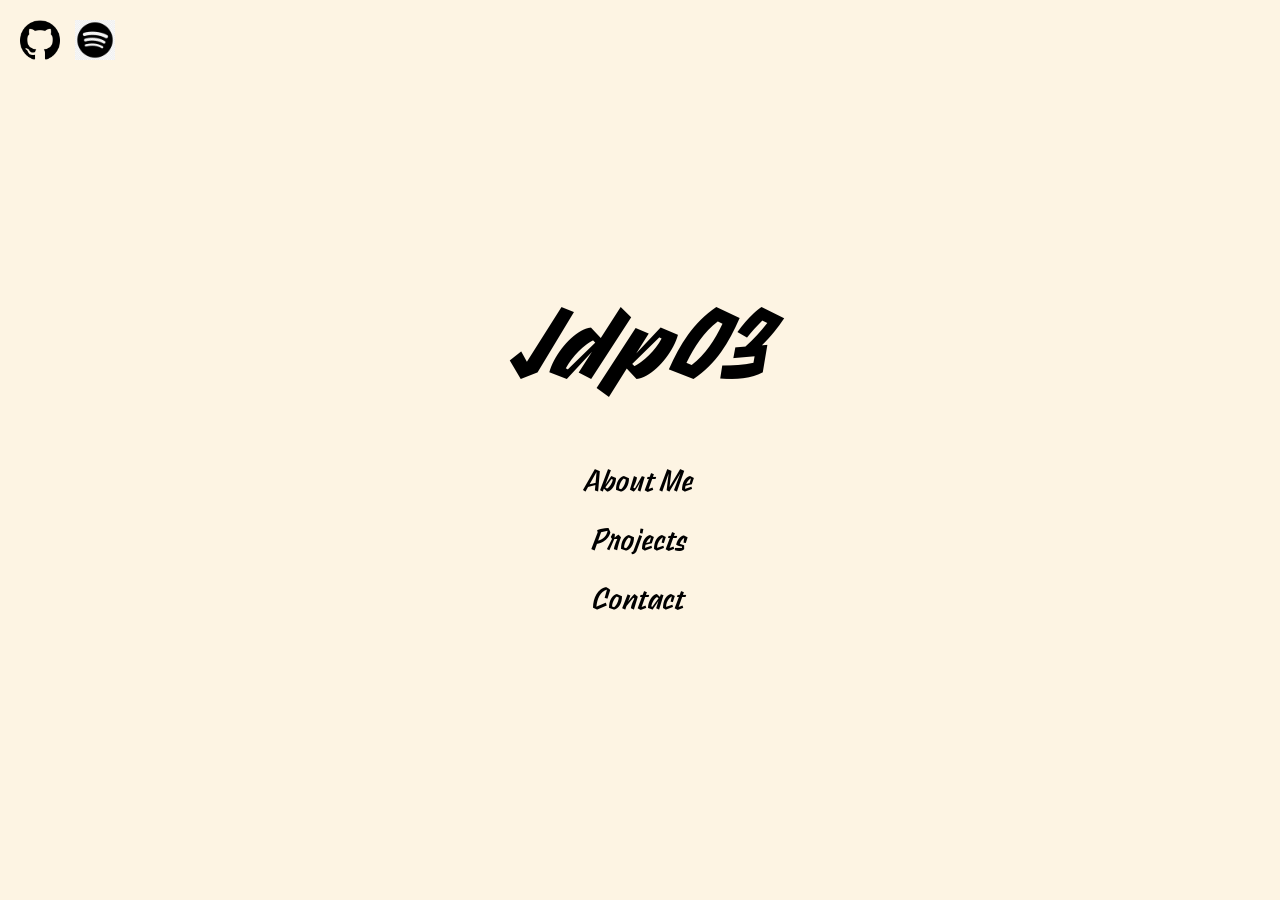
==== jdpWebsite/index.html @ 435e0cc4 "Add files via upload" ====
<!DOCTYPE html>
<html lang="en">
<head>
    <meta charset="UTF-8">
    <meta name="viewport" content="width=device-width, initial-scale=1.0">
    <title>Document</title>
</head>

<style>

@font-face {
    font-family: 'Sharpie';
    src: url('fonts/Sharpie-Variable.ttf') format('truetype');
}
    body /* the body */
     {
        background-color: #fdf4e3; /*  background */
        display: flex; 
        flex-direction: column; 
        align-items: center; /* Centers horizontally */
        justify-content: center; /* Centers ver */
        min-height: 100vh; 
        margin: 0;

    }
    p{
        font-family: 'Sharpie', sans-serif;
        margin: 10px 0;

    }
    .logo{
        font-size: 100px;
        font-weight: bold;
        text-align: center;
        margin-bottom: 20px;
    }
    .aboutLink{
        font-size: 30px;
        font-weight: normal;
        text-align: left;

    }
    .projectsLink{
        font-size: 30px;
        font-weight: normal;
        text-align: center;

    }
    .contactLink{
        font-size: 30px;
        font-weight: normal;
        text-align: right;
    }
    .starburst{
        width: 500px; /* size*/ 
        aspect-ratio: 1;
        background: #134686;
        clip-path: polygon(0 0,100% 0,100% 100%,0 100%,0 0,calc(78.98% - 11.59px) calc(57.76% - 3.11px),calc(100% - 20px) calc(50% - 0px),calc(78.98% - 11.59px) calc(42.24% - -3.11px),calc(93.3% - 17.32px) calc(25% - -10px),calc(71.21% - 8.49px) calc(28.79% - -8.49px),calc(75% - 10px) calc(6.7% - -17.32px),calc(57.76% - 3.11px) calc(21.02% - -11.59px),calc(50% - 0px) calc(0% - -20px),calc(42.24% - -3.11px) calc(21.02% - -11.59px),calc(25% - -10px) calc(6.7% - -17.32px),calc(28.79% - -8.49px) calc(28.79% - -8.49px),calc(6.7% - -17.32px) calc(25% - -10px),calc(21.02% - -11.59px) calc(42.24% - -3.11px),calc(0% - -20px) calc(50% - 0px),calc(21.02% - -11.59px) calc(57.76% - 3.11px),calc(6.7% - -17.32px) calc(75% - 10px),calc(28.79% - -8.49px) calc(71.21% - 8.49px),calc(25% - -10px) calc(93.3% - 17.32px),calc(42.24% - -3.11px) calc(78.98% - 11.59px),calc(50% - 0px) calc(100% - 20px),calc(57.76% - 3.11px) calc(78.98% - 11.59px),calc(75% - 10px) calc(93.3% - 17.32px),calc(71.21% - 8.49px) calc(71.21% - 8.49px),calc(93.3% - 17.32px) calc(75% - 10px),calc(78.98% - 11.59px) calc(57.76% - 3.11px),calc(100% - 20px) calc(50% - 0px),calc(78.98% - 11.59px) calc(57.76% - 3.11px));

    }
   .logo-container{
    position: absolute;
    top: 20px;
    left: 20px;
    display: flex;
    gap: 15px;
   }
   img{
    width: 40px;
    height: auto;
   }
</style>
<body>
    <div class="logo-container">
        <a href="https://github.com/janette03" target="_blank">
        <img src="logos/github.png" alt="github logo">
        </a>
        <a href="https://open.spotify.com/user/janettecx?si=f64318dc1fb24d2a" target="_blank">
            <img src="logos/spotifylogo.png" alt="spoify logo">
        </a>
       

    </div>
    
    <p class ="logo"> <em>Jdp03</em><p>
    <p class="aboutLink">About Me</p>
    <p class="projectsLink">Projects</p>
    <p class="contactLink">Contact</p>

    
</body>
</html>
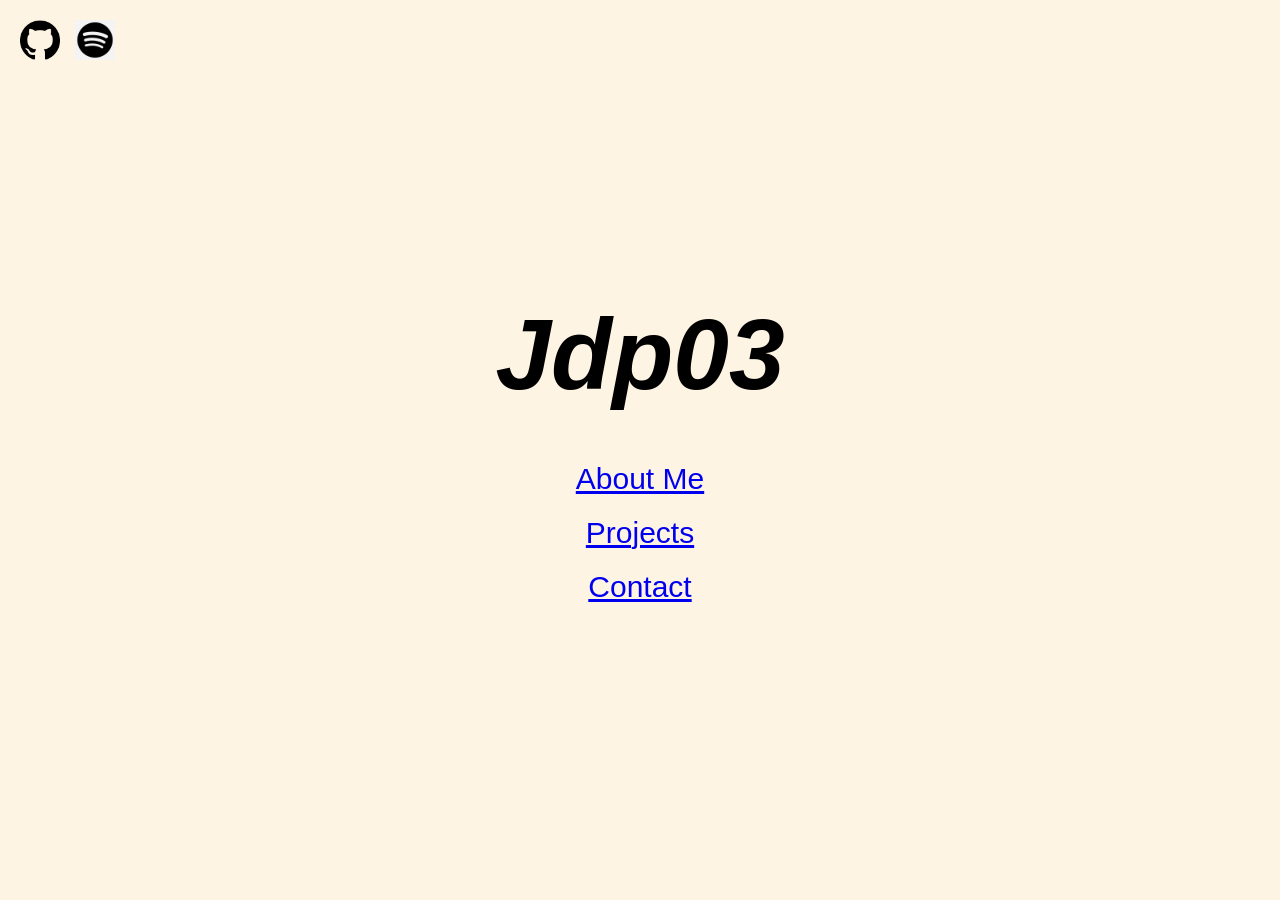
==== commit 62151211: "Add files via upload" ====
--- a/jdpWebsite/index.html
+++ b/jdpWebsite/index.html
@@ -1,92 +1,101 @@
-<!DOCTYPE html>
-<html lang="en">
-<head>
-    <meta charset="UTF-8">
-    <meta name="viewport" content="width=device-width, initial-scale=1.0">
-    <title>Document</title>
-</head>
-
-<style>
-
-@font-face {
-    font-family: 'Sharpie';
-    src: url('fonts/Sharpie-Variable.ttf') format('truetype');
-}
-    body /* the body */
-     {
-        background-color: #fdf4e3; /*  background */
-        display: flex; 
-        flex-direction: column; 
-        align-items: center; /* Centers horizontally */
-        justify-content: center; /* Centers ver */
-        min-height: 100vh; 
-        margin: 0;
-
-    }
-    p{
-        font-family: 'Sharpie', sans-serif;
-        margin: 10px 0;
-
-    }
-    .logo{
-        font-size: 100px;
-        font-weight: bold;
-        text-align: center;
-        margin-bottom: 20px;
-    }
-    .aboutLink{
-        font-size: 30px;
-        font-weight: normal;
-        text-align: left;
-
-    }
-    .projectsLink{
-        font-size: 30px;
-        font-weight: normal;
-        text-align: center;
-
-    }
-    .contactLink{
-        font-size: 30px;
-        font-weight: normal;
-        text-align: right;
-    }
-    .starburst{
-        width: 500px; /* size*/ 
-        aspect-ratio: 1;
-        background: #134686;
-        clip-path: polygon(0 0,100% 0,100% 100%,0 100%,0 0,calc(78.98% - 11.59px) calc(57.76% - 3.11px),calc(100% - 20px) calc(50% - 0px),calc(78.98% - 11.59px) calc(42.24% - -3.11px),calc(93.3% - 17.32px) calc(25% - -10px),calc(71.21% - 8.49px) calc(28.79% - -8.49px),calc(75% - 10px) calc(6.7% - -17.32px),calc(57.76% - 3.11px) calc(21.02% - -11.59px),calc(50% - 0px) calc(0% - -20px),calc(42.24% - -3.11px) calc(21.02% - -11.59px),calc(25% - -10px) calc(6.7% - -17.32px),calc(28.79% - -8.49px) calc(28.79% - -8.49px),calc(6.7% - -17.32px) calc(25% - -10px),calc(21.02% - -11.59px) calc(42.24% - -3.11px),calc(0% - -20px) calc(50% - 0px),calc(21.02% - -11.59px) calc(57.76% - 3.11px),calc(6.7% - -17.32px) calc(75% - 10px),calc(28.79% - -8.49px) calc(71.21% - 8.49px),calc(25% - -10px) calc(93.3% - 17.32px),calc(42.24% - -3.11px) calc(78.98% - 11.59px),calc(50% - 0px) calc(100% - 20px),calc(57.76% - 3.11px) calc(78.98% - 11.59px),calc(75% - 10px) calc(93.3% - 17.32px),calc(71.21% - 8.49px) calc(71.21% - 8.49px),calc(93.3% - 17.32px) calc(75% - 10px),calc(78.98% - 11.59px) calc(57.76% - 3.11px),calc(100% - 20px) calc(50% - 0px),calc(78.98% - 11.59px) calc(57.76% - 3.11px));
-
-    }
-   .logo-container{
-    position: absolute;
-    top: 20px;
-    left: 20px;
-    display: flex;
-    gap: 15px;
-   }
-   img{
-    width: 40px;
-    height: auto;
-   }
-</style>
-<body>
-    <div class="logo-container">
-        <a href="https://github.com/janette03" target="_blank">
-        <img src="logos/github.png" alt="github logo">
-        </a>
-        <a href="https://open.spotify.com/user/janettecx?si=f64318dc1fb24d2a" target="_blank">
-            <img src="logos/spotifylogo.png" alt="spoify logo">
-        </a>
-       
-
-    </div>
-    
-    <p class ="logo"> <em>Jdp03</em><p>
-    <p class="aboutLink">About Me</p>
-    <p class="projectsLink">Projects</p>
-    <p class="contactLink">Contact</p>
-
-    
-</body>
-</html>+<!DOCTYPE html>
+<html lang="en">
+<head>
+    <meta charset="UTF-8">
+    <meta name="viewport" content="width=device-width, initial-scale=1.0">
+    <title>Jdp</title>
+</head>
+
+<style>
+@font-face {
+  font-family: 'Comico-Regular';
+  src: url('../fonts/Comico-Regular.woff2') format('woff2'),
+       url('../fonts/Comico-Regular.woff') format('woff'),
+       url('../fonts/Comico-Regular.ttf') format('truetype');
+  font-weight: 400;
+  font-display: swap;
+  font-style: normal;
+}
+    body /* the body */
+     {
+        background-color: #fdf4e3; /*  background */
+        display: flex; 
+        flex-direction: column; 
+        align-items: center; /* Centers horizontally */
+        justify-content: center; /* Centers ver */
+        min-height: 100vh; 
+        margin: 0;
+
+    }
+    p{
+        font-family: 'Comico-Regular', sans-serif;
+        margin: 10px 0;
+
+    }
+    .logo{
+        font-size: 100px;
+        font-weight: bold;
+        text-align: center;
+        margin-bottom: 20px;
+    }
+    .aboutLink{
+        font-size: 30px;
+        font-weight: normal;
+        text-align: left;
+
+    }
+    .projectsLink{
+        font-size: 30px;
+        font-weight: normal;
+        text-align: center;
+
+    }
+    .contactLink{
+        font-size: 30px;
+        font-weight: normal;
+        text-align: right;
+    }
+    .starburst{
+        width: 500px; /* size*/ 
+        aspect-ratio: 1;
+        background: #134686;
+        clip-path: polygon(0 0,100% 0,100% 100%,0 100%,0 0,calc(78.98% - 11.59px) calc(57.76% - 3.11px),calc(100% - 20px) calc(50% - 0px),calc(78.98% - 11.59px) calc(42.24% - -3.11px),calc(93.3% - 17.32px) calc(25% - -10px),calc(71.21% - 8.49px) calc(28.79% - -8.49px),calc(75% - 10px) calc(6.7% - -17.32px),calc(57.76% - 3.11px) calc(21.02% - -11.59px),calc(50% - 0px) calc(0% - -20px),calc(42.24% - -3.11px) calc(21.02% - -11.59px),calc(25% - -10px) calc(6.7% - -17.32px),calc(28.79% - -8.49px) calc(28.79% - -8.49px),calc(6.7% - -17.32px) calc(25% - -10px),calc(21.02% - -11.59px) calc(42.24% - -3.11px),calc(0% - -20px) calc(50% - 0px),calc(21.02% - -11.59px) calc(57.76% - 3.11px),calc(6.7% - -17.32px) calc(75% - 10px),calc(28.79% - -8.49px) calc(71.21% - 8.49px),calc(25% - -10px) calc(93.3% - 17.32px),calc(42.24% - -3.11px) calc(78.98% - 11.59px),calc(50% - 0px) calc(100% - 20px),calc(57.76% - 3.11px) calc(78.98% - 11.59px),calc(75% - 10px) calc(93.3% - 17.32px),calc(71.21% - 8.49px) calc(71.21% - 8.49px),calc(93.3% - 17.32px) calc(75% - 10px),calc(78.98% - 11.59px) calc(57.76% - 3.11px),calc(100% - 20px) calc(50% - 0px),calc(78.98% - 11.59px) calc(57.76% - 3.11px));
+
+    }
+   .logo-container{
+    position: absolute;
+    top: 20px;
+    left: 20px;
+    display: flex;
+    gap: 15px;
+   }
+   img{
+    width: 40px;
+    height: auto;
+   }
+</style>
+<body>
+    <div class="logo-container">
+        <a href="https://github.com/janette03" target="_blank">
+        <img src="logos/github.png" alt="github logo">
+        </a>
+        <a href="https://open.spotify.com/user/janettecx?si=f64318dc1fb24d2a" target="_blank">
+            <img src="logos/spotifylogo.png" alt="spoify logo">
+        </a>
+    </div>
+    
+    <p class ="logo"> <em>Jdp03</em><p>
+
+     <p class="aboutLink">
+      <a href="tabs/AboutMe.html"> About Me </a>
+      </p>
+
+
+    <p class="projectsLink"><a href="tabs/projects.html"> Projects </a>
+    </p>
+    <p class="contactLink">
+        <a href="tabs/Contact.html"> Contact </a>
+    </p>
+    
+</body>
+</html>
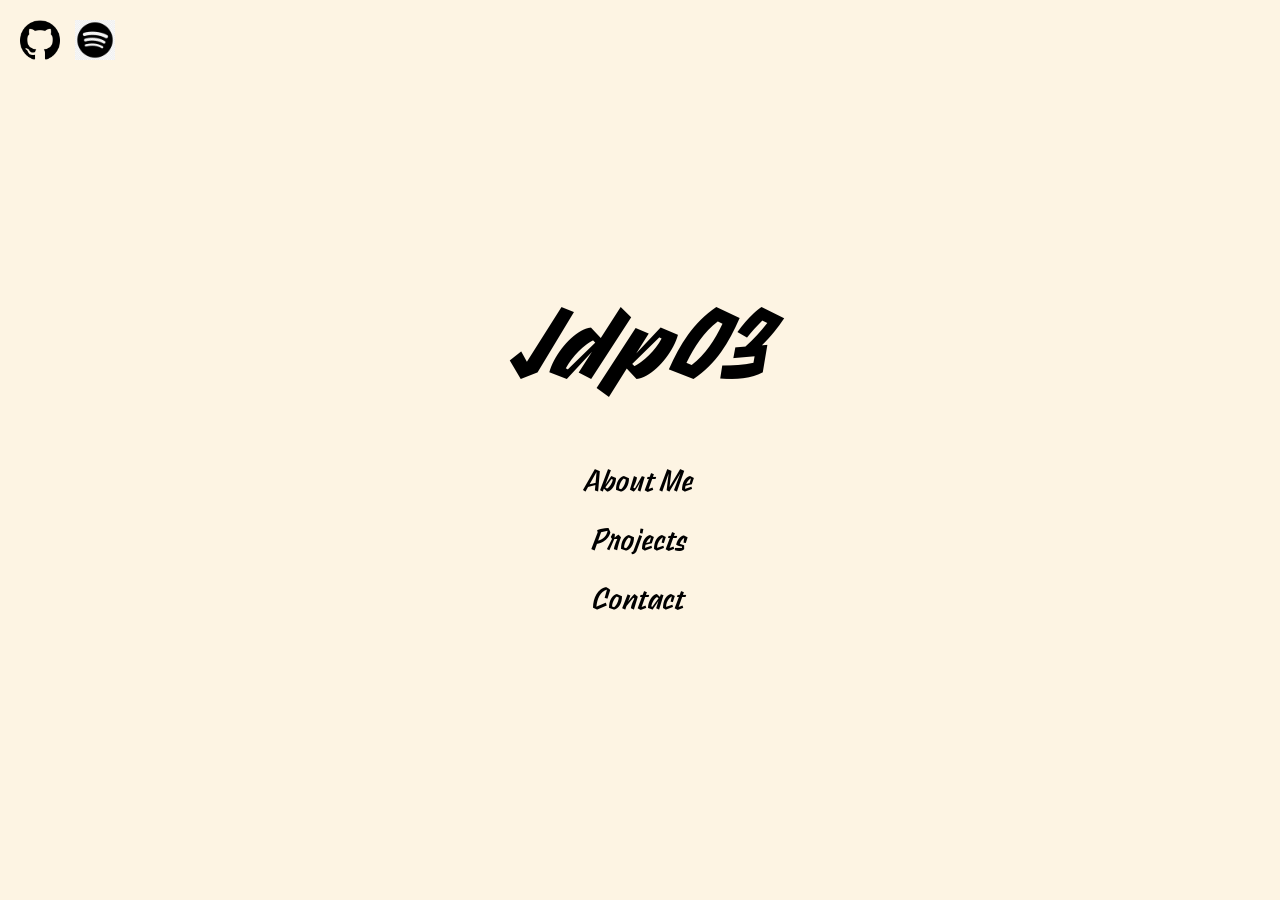
==== commit 20b24a36: "Add files via upload" ====
--- a/jdpWebsite/index.html
+++ b/jdpWebsite/index.html
@@ -1,101 +1,92 @@
-<!DOCTYPE html>
-<html lang="en">
-<head>
-    <meta charset="UTF-8">
-    <meta name="viewport" content="width=device-width, initial-scale=1.0">
-    <title>Jdp</title>
-</head>
-
-<style>
-@font-face {
-  font-family: 'Comico-Regular';
-  src: url('../fonts/Comico-Regular.woff2') format('woff2'),
-       url('../fonts/Comico-Regular.woff') format('woff'),
-       url('../fonts/Comico-Regular.ttf') format('truetype');
-  font-weight: 400;
-  font-display: swap;
-  font-style: normal;
-}
-    body /* the body */
-     {
-        background-color: #fdf4e3; /*  background */
-        display: flex; 
-        flex-direction: column; 
-        align-items: center; /* Centers horizontally */
-        justify-content: center; /* Centers ver */
-        min-height: 100vh; 
-        margin: 0;
-
-    }
-    p{
-        font-family: 'Comico-Regular', sans-serif;
-        margin: 10px 0;
-
-    }
-    .logo{
-        font-size: 100px;
-        font-weight: bold;
-        text-align: center;
-        margin-bottom: 20px;
-    }
-    .aboutLink{
-        font-size: 30px;
-        font-weight: normal;
-        text-align: left;
-
-    }
-    .projectsLink{
-        font-size: 30px;
-        font-weight: normal;
-        text-align: center;
-
-    }
-    .contactLink{
-        font-size: 30px;
-        font-weight: normal;
-        text-align: right;
-    }
-    .starburst{
-        width: 500px; /* size*/ 
-        aspect-ratio: 1;
-        background: #134686;
-        clip-path: polygon(0 0,100% 0,100% 100%,0 100%,0 0,calc(78.98% - 11.59px) calc(57.76% - 3.11px),calc(100% - 20px) calc(50% - 0px),calc(78.98% - 11.59px) calc(42.24% - -3.11px),calc(93.3% - 17.32px) calc(25% - -10px),calc(71.21% - 8.49px) calc(28.79% - -8.49px),calc(75% - 10px) calc(6.7% - -17.32px),calc(57.76% - 3.11px) calc(21.02% - -11.59px),calc(50% - 0px) calc(0% - -20px),calc(42.24% - -3.11px) calc(21.02% - -11.59px),calc(25% - -10px) calc(6.7% - -17.32px),calc(28.79% - -8.49px) calc(28.79% - -8.49px),calc(6.7% - -17.32px) calc(25% - -10px),calc(21.02% - -11.59px) calc(42.24% - -3.11px),calc(0% - -20px) calc(50% - 0px),calc(21.02% - -11.59px) calc(57.76% - 3.11px),calc(6.7% - -17.32px) calc(75% - 10px),calc(28.79% - -8.49px) calc(71.21% - 8.49px),calc(25% - -10px) calc(93.3% - 17.32px),calc(42.24% - -3.11px) calc(78.98% - 11.59px),calc(50% - 0px) calc(100% - 20px),calc(57.76% - 3.11px) calc(78.98% - 11.59px),calc(75% - 10px) calc(93.3% - 17.32px),calc(71.21% - 8.49px) calc(71.21% - 8.49px),calc(93.3% - 17.32px) calc(75% - 10px),calc(78.98% - 11.59px) calc(57.76% - 3.11px),calc(100% - 20px) calc(50% - 0px),calc(78.98% - 11.59px) calc(57.76% - 3.11px));
-
-    }
-   .logo-container{
-    position: absolute;
-    top: 20px;
-    left: 20px;
-    display: flex;
-    gap: 15px;
-   }
-   img{
-    width: 40px;
-    height: auto;
-   }
-</style>
-<body>
-    <div class="logo-container">
-        <a href="https://github.com/janette03" target="_blank">
-        <img src="logos/github.png" alt="github logo">
-        </a>
-        <a href="https://open.spotify.com/user/janettecx?si=f64318dc1fb24d2a" target="_blank">
-            <img src="logos/spotifylogo.png" alt="spoify logo">
-        </a>
-    </div>
-    
-    <p class ="logo"> <em>Jdp03</em><p>
-
-     <p class="aboutLink">
-      <a href="tabs/AboutMe.html"> About Me </a>
-      </p>
-
-
-    <p class="projectsLink"><a href="tabs/projects.html"> Projects </a>
-    </p>
-    <p class="contactLink">
-        <a href="tabs/Contact.html"> Contact </a>
-    </p>
-    
-</body>
-</html>
+<!DOCTYPE html>
+<html lang="en">
+<head>
+    <meta charset="UTF-8">
+    <meta name="viewport" content="width=device-width, initial-scale=1.0">
+    <title>Document</title>
+</head>
+
+<style>
+
+@font-face {
+    font-family: 'Sharpie';
+    src: url('fonts/Sharpie-Variable.ttf') format('truetype-variations'), url('fonts/Sharpie-Variable.ttf') format('truetype');
+}
+    body /* the body */
+     {
+        background-color: #fdf4e3; /*  background */
+        display: flex; 
+        flex-direction: column; 
+        align-items: center; /* Centers horizontally */
+        justify-content: center; /* Centers ver */
+        min-height: 100vh; 
+        margin: 0;
+
+    }
+    p{
+        font-family: 'Sharpie', sans-serif;
+        margin: 10px 0;
+
+    }
+    .logo{
+        font-size: 100px;
+        font-weight: bold;
+        text-align: center;
+        margin-bottom: 20px;
+    }
+    .aboutLink{
+        font-size: 30px;
+        font-weight: normal;
+        text-align: left;
+
+    }
+    .projectsLink{
+        font-size: 30px;
+        font-weight: normal;
+        text-align: center;
+
+    }
+    .contactLink{
+        font-size: 30px;
+        font-weight: normal;
+        text-align: right;
+    }
+    .starburst{
+        width: 500px; /* size*/ 
+        aspect-ratio: 1;
+        background: #134686;
+        clip-path: polygon(0 0,100% 0,100% 100%,0 100%,0 0,calc(78.98% - 11.59px) calc(57.76% - 3.11px),calc(100% - 20px) calc(50% - 0px),calc(78.98% - 11.59px) calc(42.24% - -3.11px),calc(93.3% - 17.32px) calc(25% - -10px),calc(71.21% - 8.49px) calc(28.79% - -8.49px),calc(75% - 10px) calc(6.7% - -17.32px),calc(57.76% - 3.11px) calc(21.02% - -11.59px),calc(50% - 0px) calc(0% - -20px),calc(42.24% - -3.11px) calc(21.02% - -11.59px),calc(25% - -10px) calc(6.7% - -17.32px),calc(28.79% - -8.49px) calc(28.79% - -8.49px),calc(6.7% - -17.32px) calc(25% - -10px),calc(21.02% - -11.59px) calc(42.24% - -3.11px),calc(0% - -20px) calc(50% - 0px),calc(21.02% - -11.59px) calc(57.76% - 3.11px),calc(6.7% - -17.32px) calc(75% - 10px),calc(28.79% - -8.49px) calc(71.21% - 8.49px),calc(25% - -10px) calc(93.3% - 17.32px),calc(42.24% - -3.11px) calc(78.98% - 11.59px),calc(50% - 0px) calc(100% - 20px),calc(57.76% - 3.11px) calc(78.98% - 11.59px),calc(75% - 10px) calc(93.3% - 17.32px),calc(71.21% - 8.49px) calc(71.21% - 8.49px),calc(93.3% - 17.32px) calc(75% - 10px),calc(78.98% - 11.59px) calc(57.76% - 3.11px),calc(100% - 20px) calc(50% - 0px),calc(78.98% - 11.59px) calc(57.76% - 3.11px));
+
+    }
+   .logo-container{
+    position: absolute;
+    top: 20px;
+    left: 20px;
+    display: flex;
+    gap: 15px;
+   }
+   img{
+    width: 40px;
+    height: auto;
+   }
+</style>
+<body>
+    <div class="logo-container">
+        <a href="https://github.com/janette03" target="_blank">
+        <img src="logos/github.png" alt="github logo">
+        </a>
+        <a href="https://open.spotify.com/user/janettecx?si=f64318dc1fb24d2a" target="_blank">
+            <img src="logos/spotifylogo.png" alt="spoify logo">
+        </a>
+       
+
+    </div>
+    
+    <p class ="logo"> <em>Jdp03</em><p>
+    <p class="aboutLink">About Me</p>
+    <p class="projectsLink">Projects</p>
+    <p class="contactLink">Contact</p>
+
+    
+</body>
+</html>
